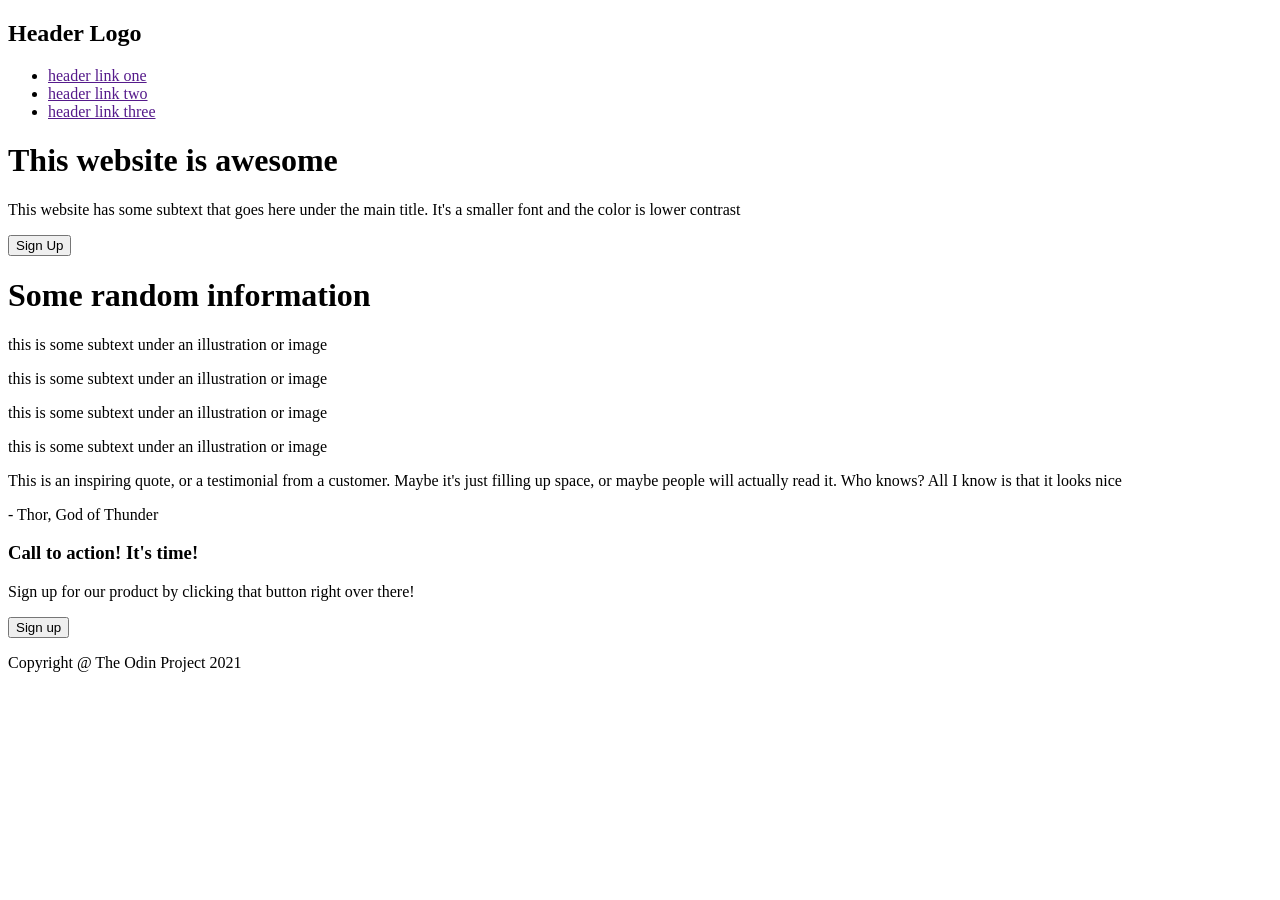
==== index.html @ 55e82b3b "Add initial html structure and empty css" ====
<!DOCTYPE html>
<html lang="en">
<head>
    <meta charset="UTF-8">
    <meta name="viewport" content="width=device-width, initial-scale=1.0">
    <link rel="stylesheet" href="style.css">
    <link rel="preconnect" href="https://fonts.googleapis.com">
    <link rel="preconnect" href="https://fonts.gstatic.com" crossorigin>
    <link href="https://fonts.googleapis.com/css2?family=Roboto:ital,wght@0,100..900;1,100..900&display=swap" rel="stylesheet">
    <title>Home</title>
</head>
<body>
    <header>
        <h2>Header Logo</h2>
        <ul>
            <li><a href="">header link one</a></li>
            <li><a href="">header link two</a></li>
            <li><a href="">header link three</a></li>
        </ul>
    </header>

    <div class="hero">
        <div class="hero-left">
            <h1>This website is awesome</h1>
            <p>
                This website has some subtext that goes here under the main title.
                It's a smaller font and the color is lower contrast
            </p>
            <button>Sign Up</button>
        </div>
        <div class="img-placeholder"></div>
    </div>

    <div class="content">

        <div class="section-1">
            <h1>Some random information</h1>

            <div class="box-containers">
                <div class="box"></div>
                <p>this is some subtext under an illustration or image</p>
                <div class="box"></div>
                <p>this is some subtext under an illustration or image</p>
                <div class="box"></div>
                <p>this is some subtext under an illustration or image</p>
                <div class="box"></div>
                <p>this is some subtext under an illustration or image</p>
            </div>
        </div>

        <div class="section-2">
            <p>
                This is an inspiring quote, or a testimonial from a customer.
                Maybe it's just filling up space, or maybe people will actually
                read it. Who knows? All I know is that it looks nice
            </p>
            <p>- Thor, God of Thunder</p>
        </div>

        <div class="section-3">
            <div class="promotion">
                <h3>Call to action! It's time!</h3>
                <p>Sign up for our product by clicking that button right over there!</p>
                <button>Sign up</button>
            </div>
        </div>

        <footer>
            <p>Copyright @ The Odin Project 2021</p>
        </footer>


    </div>
</body>
</html>
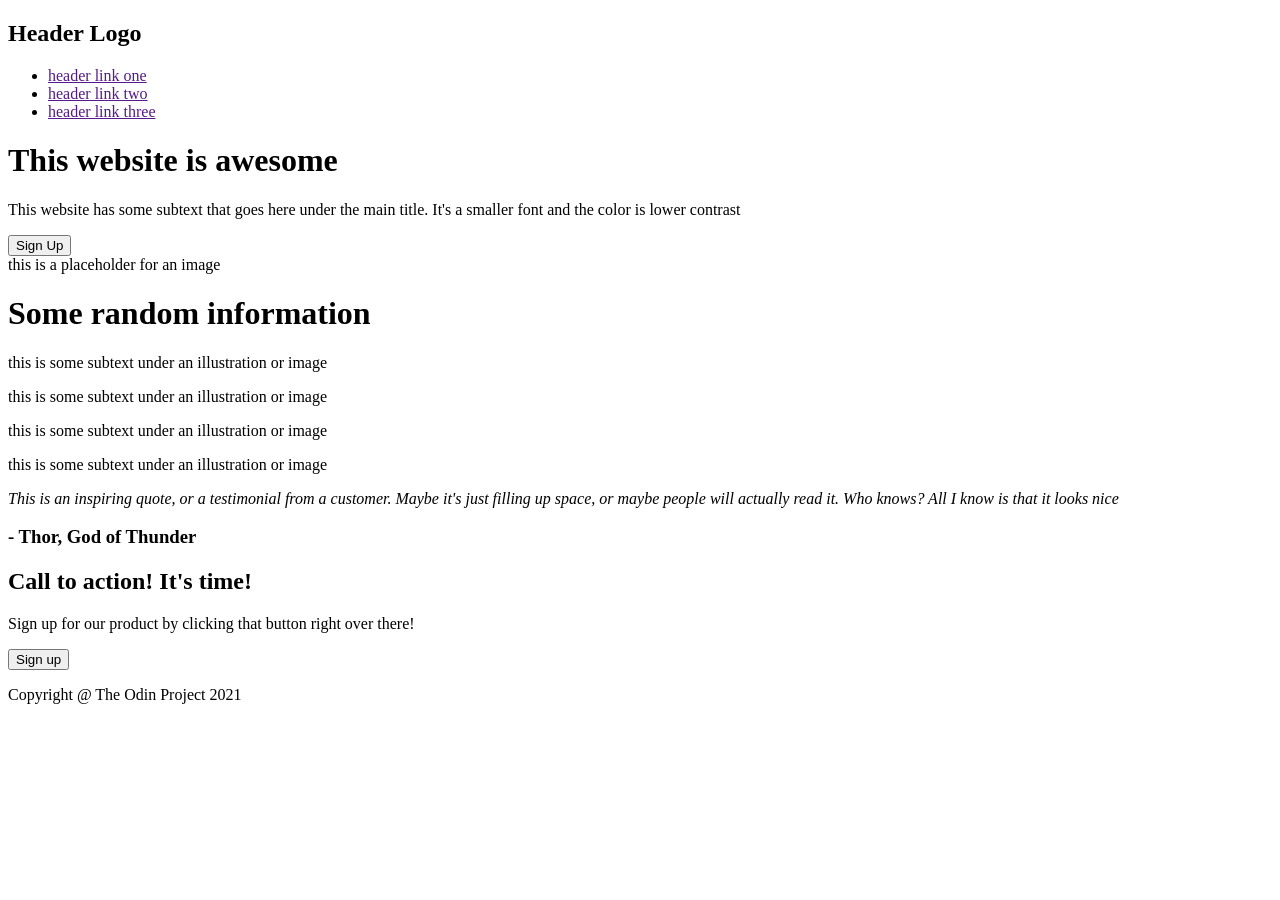
==== commit a89487d9: "Update html structure" ====
--- a/index.html
+++ b/index.html
@@ -28,48 +28,62 @@
             </p>
             <button>Sign Up</button>
         </div>
-        <div class="img-placeholder"></div>
+        <div class="img-placeholder">this is a placeholder for an image</div>
     </div>
 
     <div class="content">
 
         <div class="section-1">
             <h1>Some random information</h1>
-
             <div class="box-containers">
-                <div class="box"></div>
-                <p>this is some subtext under an illustration or image</p>
-                <div class="box"></div>
-                <p>this is some subtext under an illustration or image</p>
-                <div class="box"></div>
-                <p>this is some subtext under an illustration or image</p>
-                <div class="box"></div>
-                <p>this is some subtext under an illustration or image</p>
+                <div class="inner-box">
+                    <div class="box"></div>
+                    <p>this is some subtext under an illustration or image</p>
+                </div>
+                <div class="inner-box">
+                    <div class="box"></div>
+                    <p>this is some subtext under an illustration or image</p>
+                </div>
+                <div class="inner-box">
+                    <div class="box"></div>
+                    <p>this is some subtext under an illustration or image</p>
+                </div>
+                <div class="inner-box">
+                    <div class="box"></div>
+                    <p>this is some subtext under an illustration or image</p>
+                </div>
             </div>
         </div>
 
         <div class="section-2">
-            <p>
-                This is an inspiring quote, or a testimonial from a customer.
-                Maybe it's just filling up space, or maybe people will actually
-                read it. Who knows? All I know is that it looks nice
-            </p>
-            <p>- Thor, God of Thunder</p>
+            <div class="quote-container">
+                <p>
+                    <em>
+                        This is an inspiring quote, or a testimonial from a customer.
+                        Maybe it's just filling up space, or maybe people will actually
+                        read it. Who knows? All I know is that it looks nice
+                    </em>
+
+                </p>
+                <h3>- Thor, God of Thunder</h3>
+            </div>
         </div>
 
         <div class="section-3">
             <div class="promotion">
-                <h3>Call to action! It's time!</h3>
-                <p>Sign up for our product by clicking that button right over there!</p>
+                <div>
+                    <h2>Call to action! It's time!</h2>
+                    <p>Sign up for our product by clicking that button right over there!</p>
+                </div>
                 <button>Sign up</button>
             </div>
         </div>
 
-        <footer>
-            <p>Copyright @ The Odin Project 2021</p>
-        </footer>
 
 
     </div>
+    <footer>
+        <p>Copyright @ The Odin Project 2021</p>
+    </footer>
 </body>
 </html>
